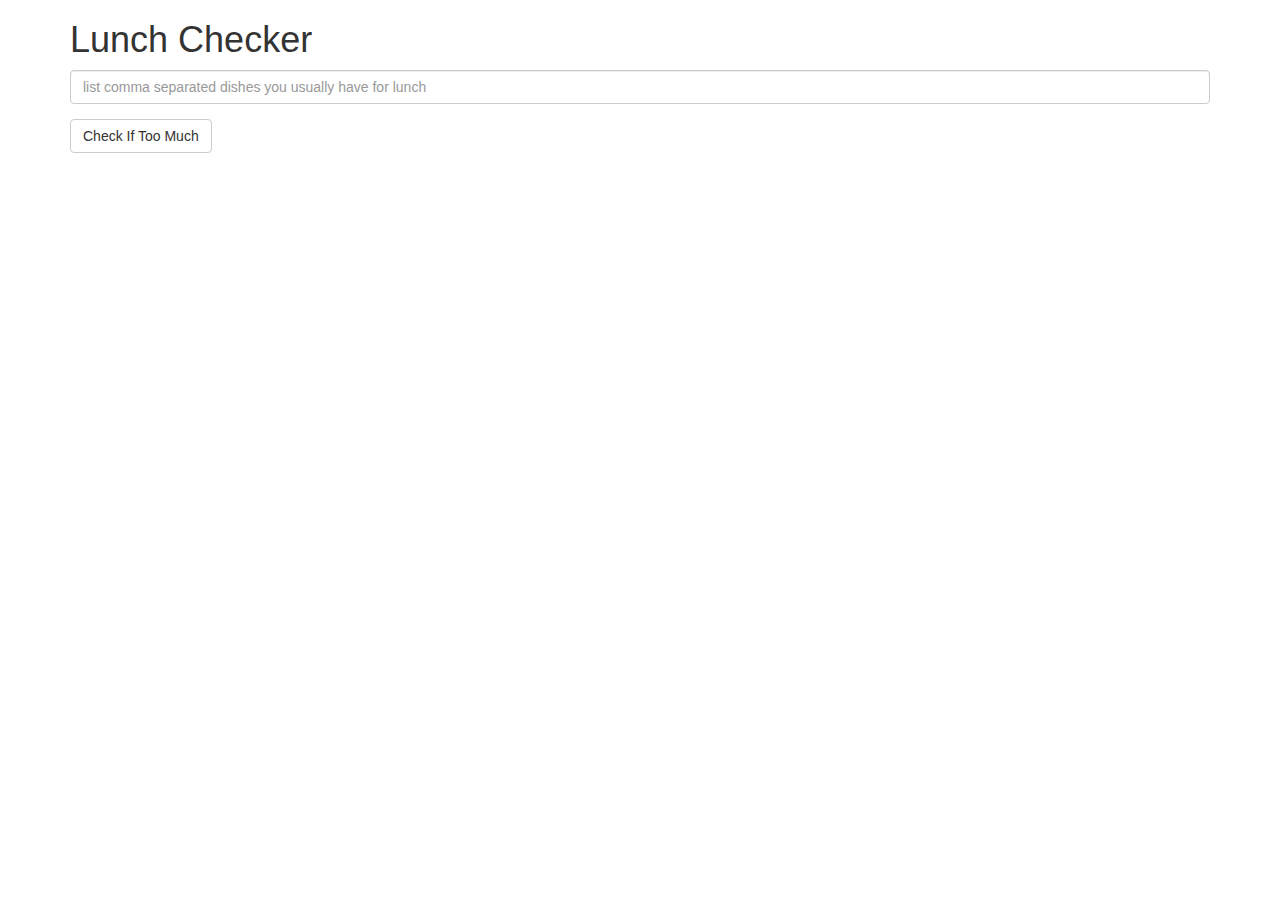
==== AngularJS-assignment1/index.html @ 2484eadc "assignment#1" ====
<!doctype html>
<html lang="en" ng-app="LunchCheck">
  <head>
    <title>Lunch Checker</title>
    <meta name="viewport" content="width=device-width, initial-scale=1">
    <script src="angular.min.js"></script>
    <script src="app.js"></script>
    <link rel="stylesheet" href="styles/bootstrap.min.css">
    <style>
      .message { font-size: 1.3em; font-weight: bold; }
    </style>
  </head>
<body>
   <div class="container" ng-controller="LunchCheckController">
     <h1>Lunch Checker</h1>

         <div class="form-group">
             <input id="lunch-menu" type="text"
             placeholder="list comma separated dishes you usually have for lunch"
             class="form-control" ng-model="lunch">
         </div>
         <div class="form-group">
             <button class="btn btn-default"  ng-click="lunchCheck();">Check If Too Much</button>
         </div>
         <div class="form-group message" ng-model="msg">
           <!-- Your message can go here. -->
           {{msg}}
         </div>
   </div>

</body>
</html>
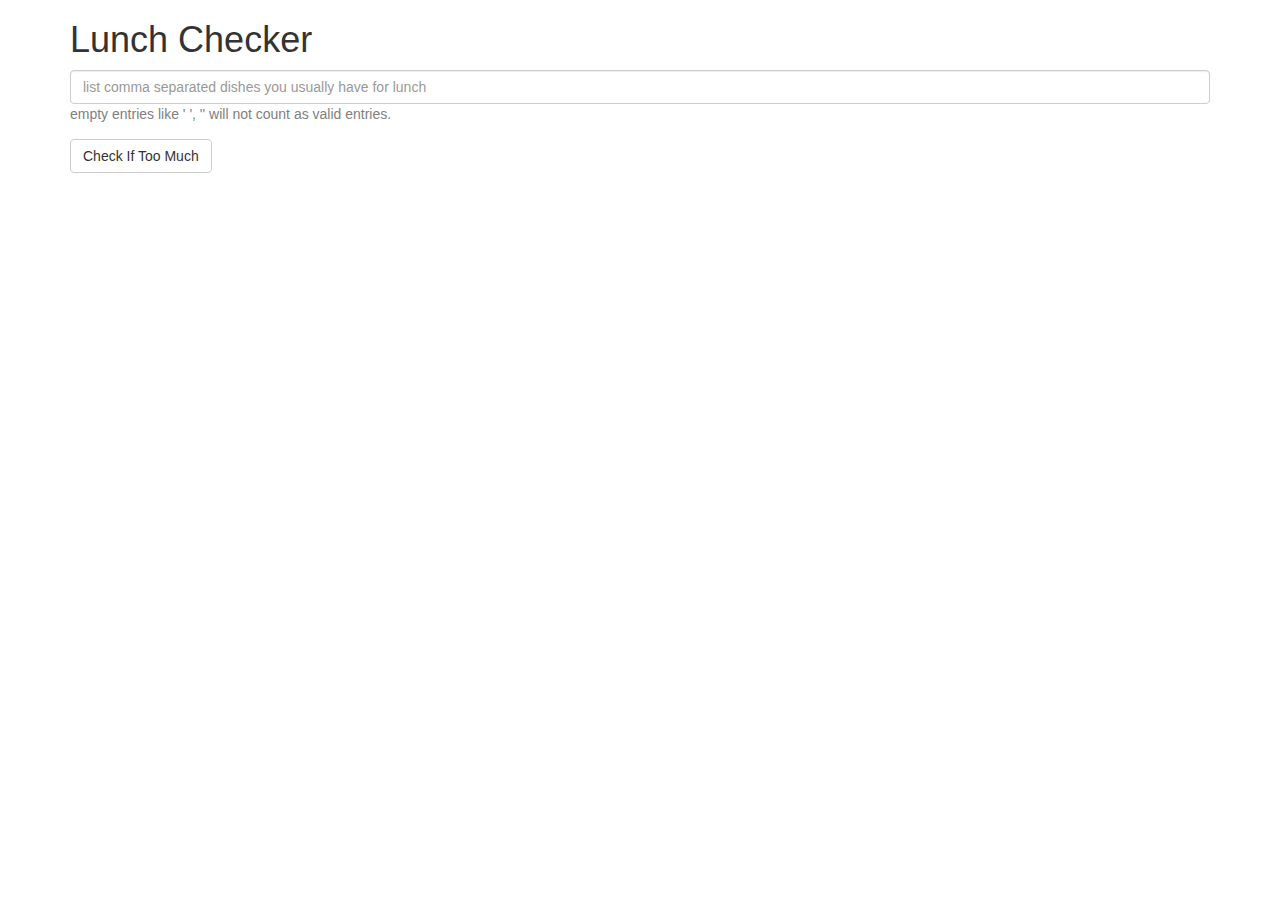
==== commit 17f14b25: "assignment#1 upgrade version" ====
--- a/AngularJS-assignment1/index.html
+++ b/AngularJS-assignment1/index.html
@@ -2,6 +2,7 @@
 <html lang="en" ng-app="LunchCheck">
   <head>
     <title>Lunch Checker</title>
+    <meta charset="UTF-8">
     <meta name="viewport" content="width=device-width, initial-scale=1">
     <script src="angular.min.js"></script>
     <script src="app.js"></script>
@@ -18,11 +19,14 @@
              <input id="lunch-menu" type="text"
              placeholder="list comma separated dishes you usually have for lunch"
              class="form-control" ng-model="lunch">
+             <div style="color:gray">
+               empty entries like ' ', '' will not count as valid entries.
+             </div>
          </div>
          <div class="form-group">
              <button class="btn btn-default"  ng-click="lunchCheck();">Check If Too Much</button>
          </div>
-         <div class="form-group message" ng-model="msg">
+         <div class="form-group message" ng-style="msgstyle">
            <!-- Your message can go here. -->
            {{msg}}
          </div>
